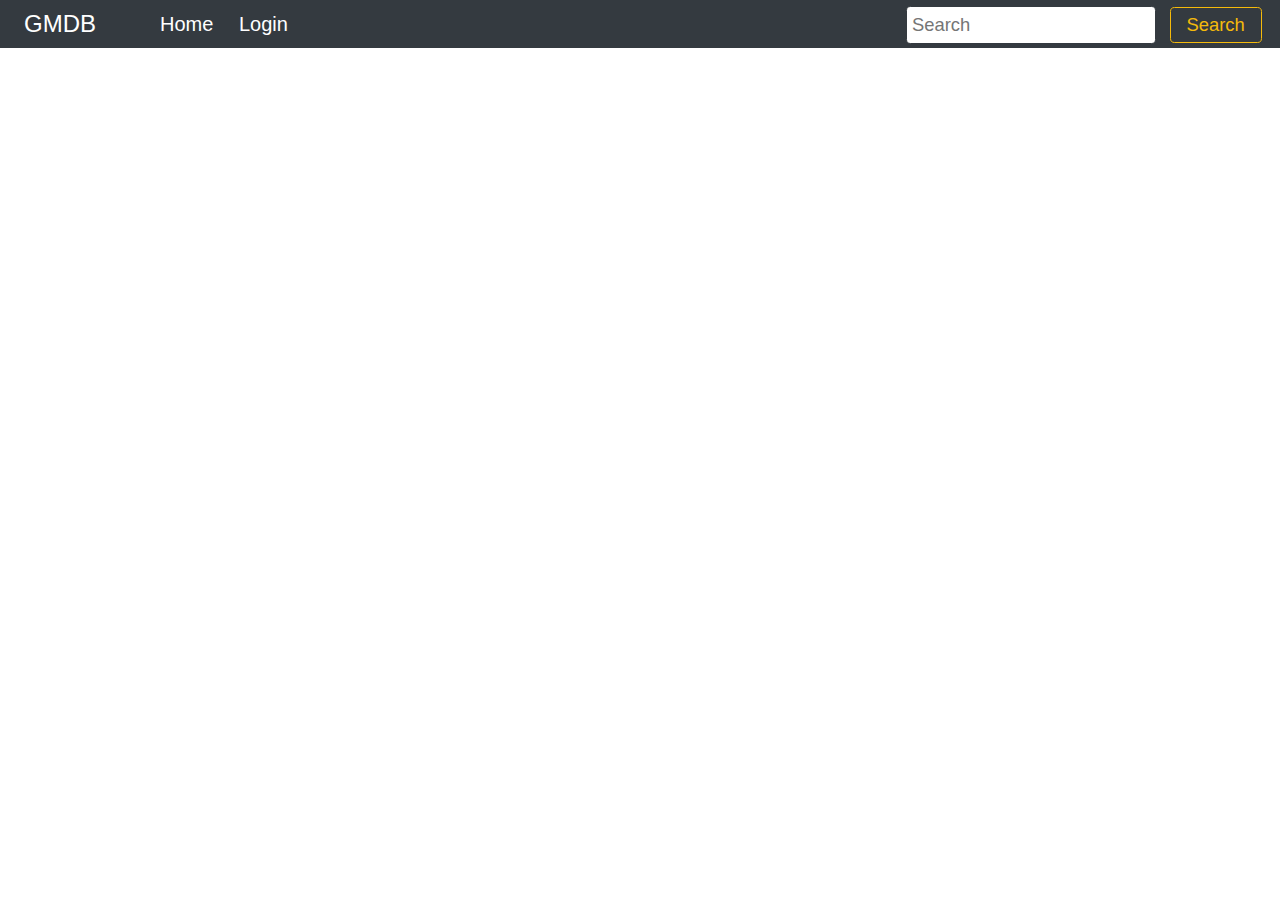
==== login.html @ 3dc2a59c "index.html complete" ====
<!DOCTYPE html>

<html lang="en">
    <head>
        <title>GMDB Login</title>
        <link rel="stylesheet" href="style.css">
    </head>
    <body>
        <header>
            <p class="page-title"><a href="index.html">GMDB</a></p>
            <nav>
                <a class="nav-links" href="index.html">Home</a>
                <a class="nav-links" href="login.html">Login</a>
            </nav>
            <div class="search-menu">
                <input class="search-input" type="text" id="search" name="search" placeholder="Search">
                <button class="search-button">Search</button>
            </div>
        </header>

        <main>




            
        </main>

    </body>
</html>
---- style.css ----
*,html{
    margin: 0;
    padding: 0;
}

html{
    height: 100%;
    width: 100%;
    font-family: 'Segoe UI', Tahoma, Geneva, Verdana, sans-serif;
}

body{
    margin-top: 4em;
    min-height: calc(100% - 4em);
    width: 100%;
}

/**** HEADER ****/
header{
    background-color: #343a40;
    height: 3em;
    width: 100%;
    position: fixed;
    top: 0;
    left: 0;
}
header a{
    text-decoration: none;
    color: #fff;
}
header a:hover{
    color: #ffff00;
}
.page-title{
    position: absolute;
    top: 50%;
    left: 1em;
    transform: translate(0, -50%);
    font-size: 1.5em;
    color: #fff;
}
nav{
    position: absolute;
    top: 50%;
    left: 8em;
    transform: translate(0, -50%);
    font-size: 1.25em;
    color: #fff;
}
nav a{
    display: inline-block;
    margin-right: 1em;
}
.search-menu{
    position: absolute;
    top: 50%;
    right: 0;
    transform: translate(0, -50%);
    height: 2.25em;
}
.search-menu button{
    font-size: 1.15em;
    height: 100%;
    width: 5em;
    margin: 0 1em 0 0.5em;
    background: transparent;
    border: solid 1.5px #f5ba0b;
    color: #f5ba0b;
    border-radius: 0.25em;
}
.search-menu input{
    font-size: 1.15em;
    height: 36px;
    padding-left: 0.25em;
    border-radius: 0.25em;
    border: solid 1px #343a40;
}

/**** MAIN ****/
/*** common ***/
main{
    text-align: center;
}
/*** index.html ***/
.movie-poster{
    height: 28em;
    width: 20em;
    display: inline-block;
    vertical-align: top;
    margin: 1em;
}
.movie-poster a, .movie-poster img{
    height: 100%;
    width: 100%;
    border-radius: 0.5em;
}
/*** login.html ***/
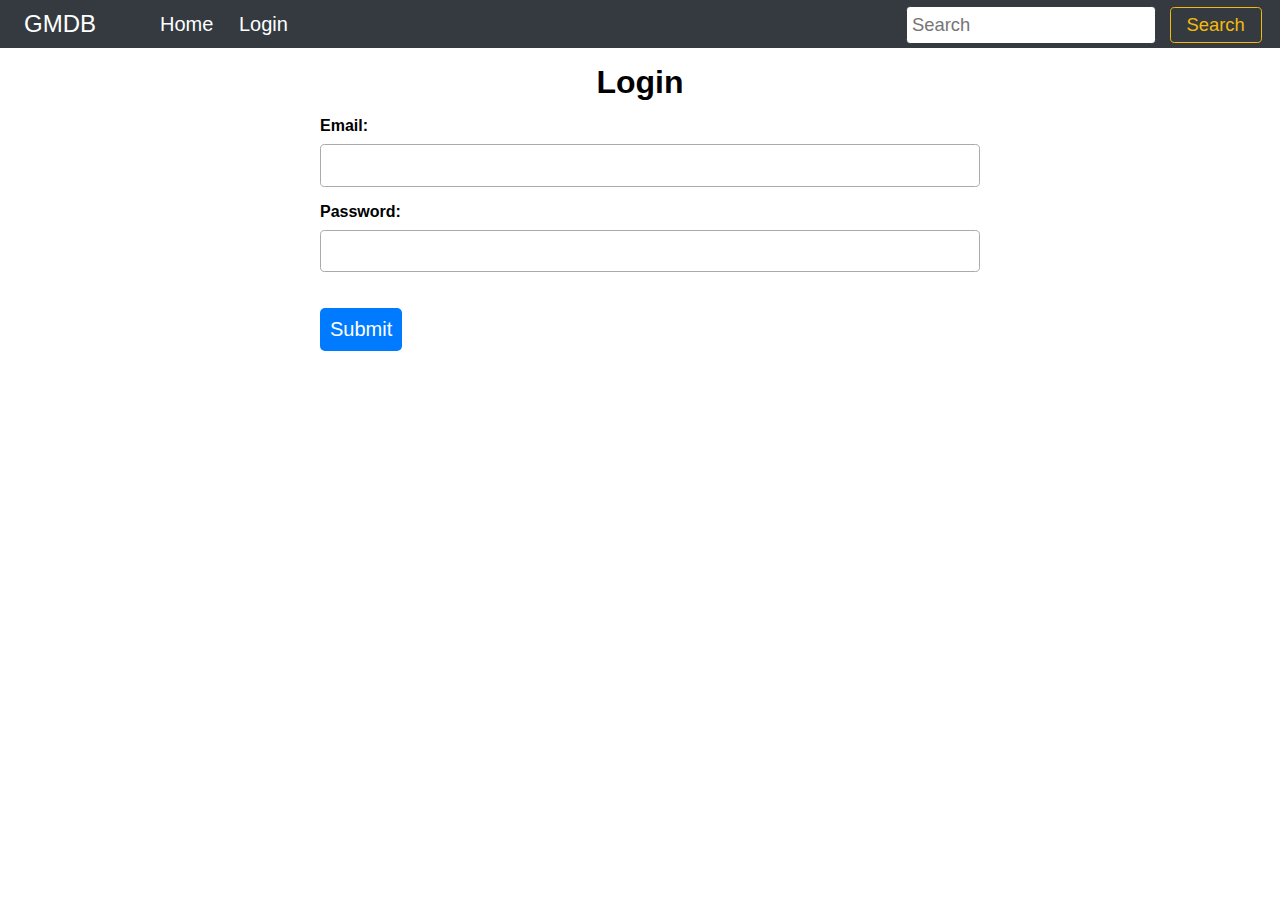
==== commit 3ea98499: "login.html complete" ====
--- a/login.html
+++ b/login.html
@@ -20,10 +20,17 @@
 
         <main>
 
+            <h1>Login</h1>
+            <form id="login-form" action="" method="POST" onsubmit="event.preventDefault()">
+                <label>Email:
+                    <input type="email" id="email" name="email">
+                </label>
+                <label>Password:
+                    <input type="password" id="password" name="password">
+                </label>
+                <button>Submit</button>
+            </form>
 
-
-
-            
         </main>
 
     </body>
--- a/style.css
+++ b/style.css
@@ -94,4 +94,33 @@
     width: 100%;
     border-radius: 0.5em;
 }
-/*** login.html ***/+/*** login.html ***/
+#login-form{
+    width: 50%;
+    font-size: 1em;
+    text-align: left;
+    margin: 0 auto;
+}
+#login-form label{
+    display: block;
+    margin: 1em 0;
+    font-weight: bold;
+}
+#login-form input{
+    padding: 0.5em;
+    font-size: 1.15em;
+    border: solid 1px #aaa;
+    border-radius: 0.25em;
+    width: 100%;
+    display: block;
+    margin: 0.5em 0;
+}
+#login-form button{
+    margin-top: 1em;
+    color: #fff;
+    background-color: #007bff;
+    border: none;
+    border-radius: 0.25em;
+    padding: 0.5em;
+    font-size: 1.25em;
+}